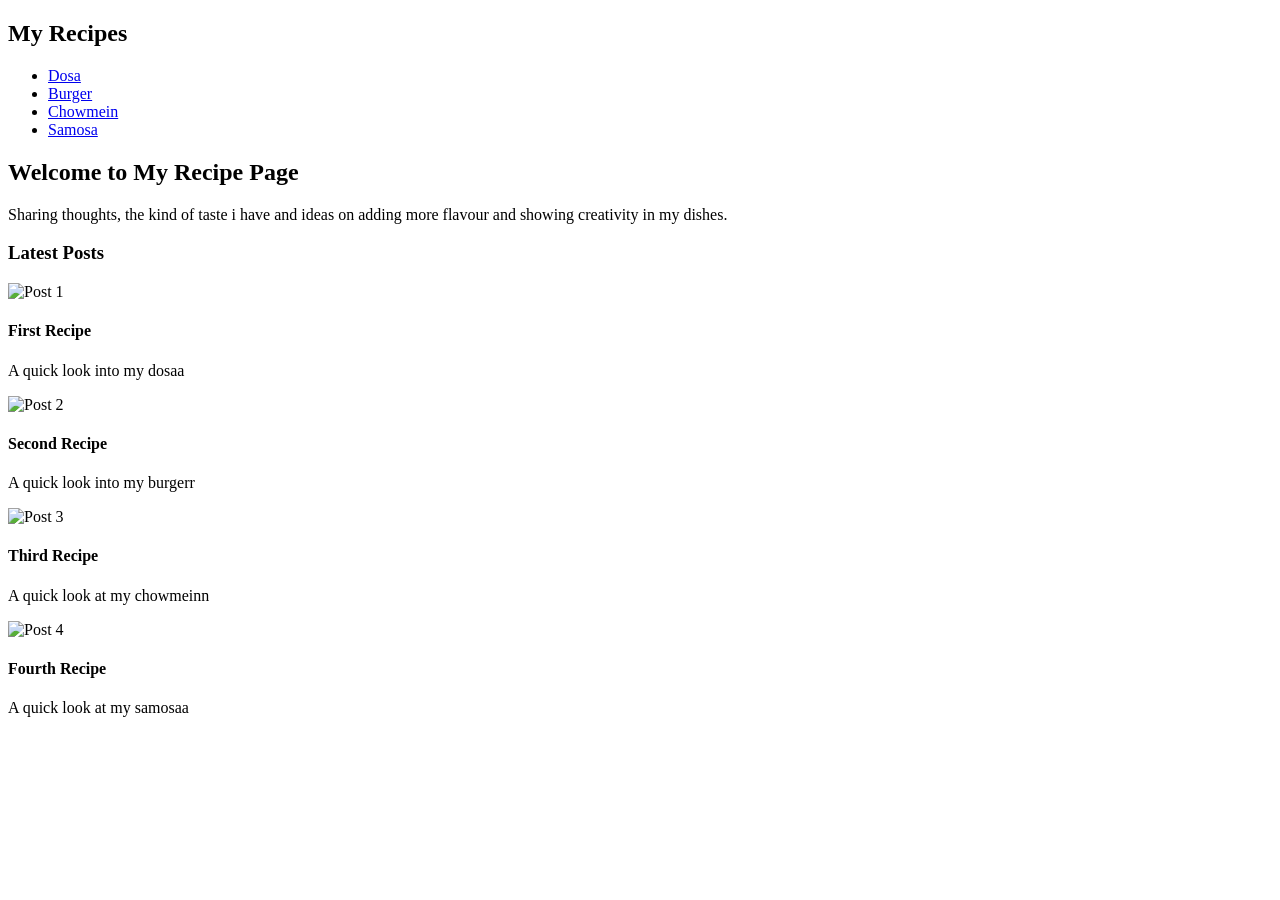
==== home.html @ 24912012 "Add files via upload" ====
<!DOCTYPE html>

<head>
  <title>My Recipes</title>
  <link rel="stylesheet" href="style.css">
</head>
<body>
  <nav class="navbar">
    <h1 class="logo">My Recipes</h1>
    <ul class="nav-links">
      <li><a href="recipe1.html">Dosa</a></li>
      <li><a href="recipe2.html">Burger</a></li>
      <li><a href="recipe3.html">Chowmein</a></li>
      <li><a href="recipe4.html">Samosa</a></li>
    </ul>

  </nav>

  <header class="intro">
    <h2>Welcome to My Recipe Page</h2>
    <p>Sharing thoughts, the kind of taste i have and ideas on adding more flavour and showing creativity in my dishes.</p>
  </header>

  <section class="recipe-preview">
    <h3>Latest Posts</h3>
    <div class="Recipe-cards">
      <article class="card">
        <img src="C:\Users\rajes\Desktop\dosa1.jpg" alt="Post 1" height="400" width="450">
        <h4>First Recipe</h4>
        <p>A quick look into my dosaa</p>
         </article>
      <article class="card">
        <img src="C:\Users\rajes\Desktop\bur.jpg" alt="Post 2" height="400" width="450">
        <h4>Second Recipe</h4>
        <p>A quick look into my burgerr</p>
      </article>
      <article class="card">
        <img src="C:\Users\rajes\Desktop\noo.jpg" alt="Post 3" height="400" width="450">
        <h4>Third Recipe</h4>
        <p>A quick look at my chowmeinn</p>
      </article>
      <article class="card">
        <img src="C:\Users\rajes\Desktop\samosa.jpg" alt="Post 4" height="400" width="450">
        <h4>Fourth Recipe</h4>
        <p>A quick look at my samosaa</p>
      </article>
    </div>
  </section>
</body>
</html>
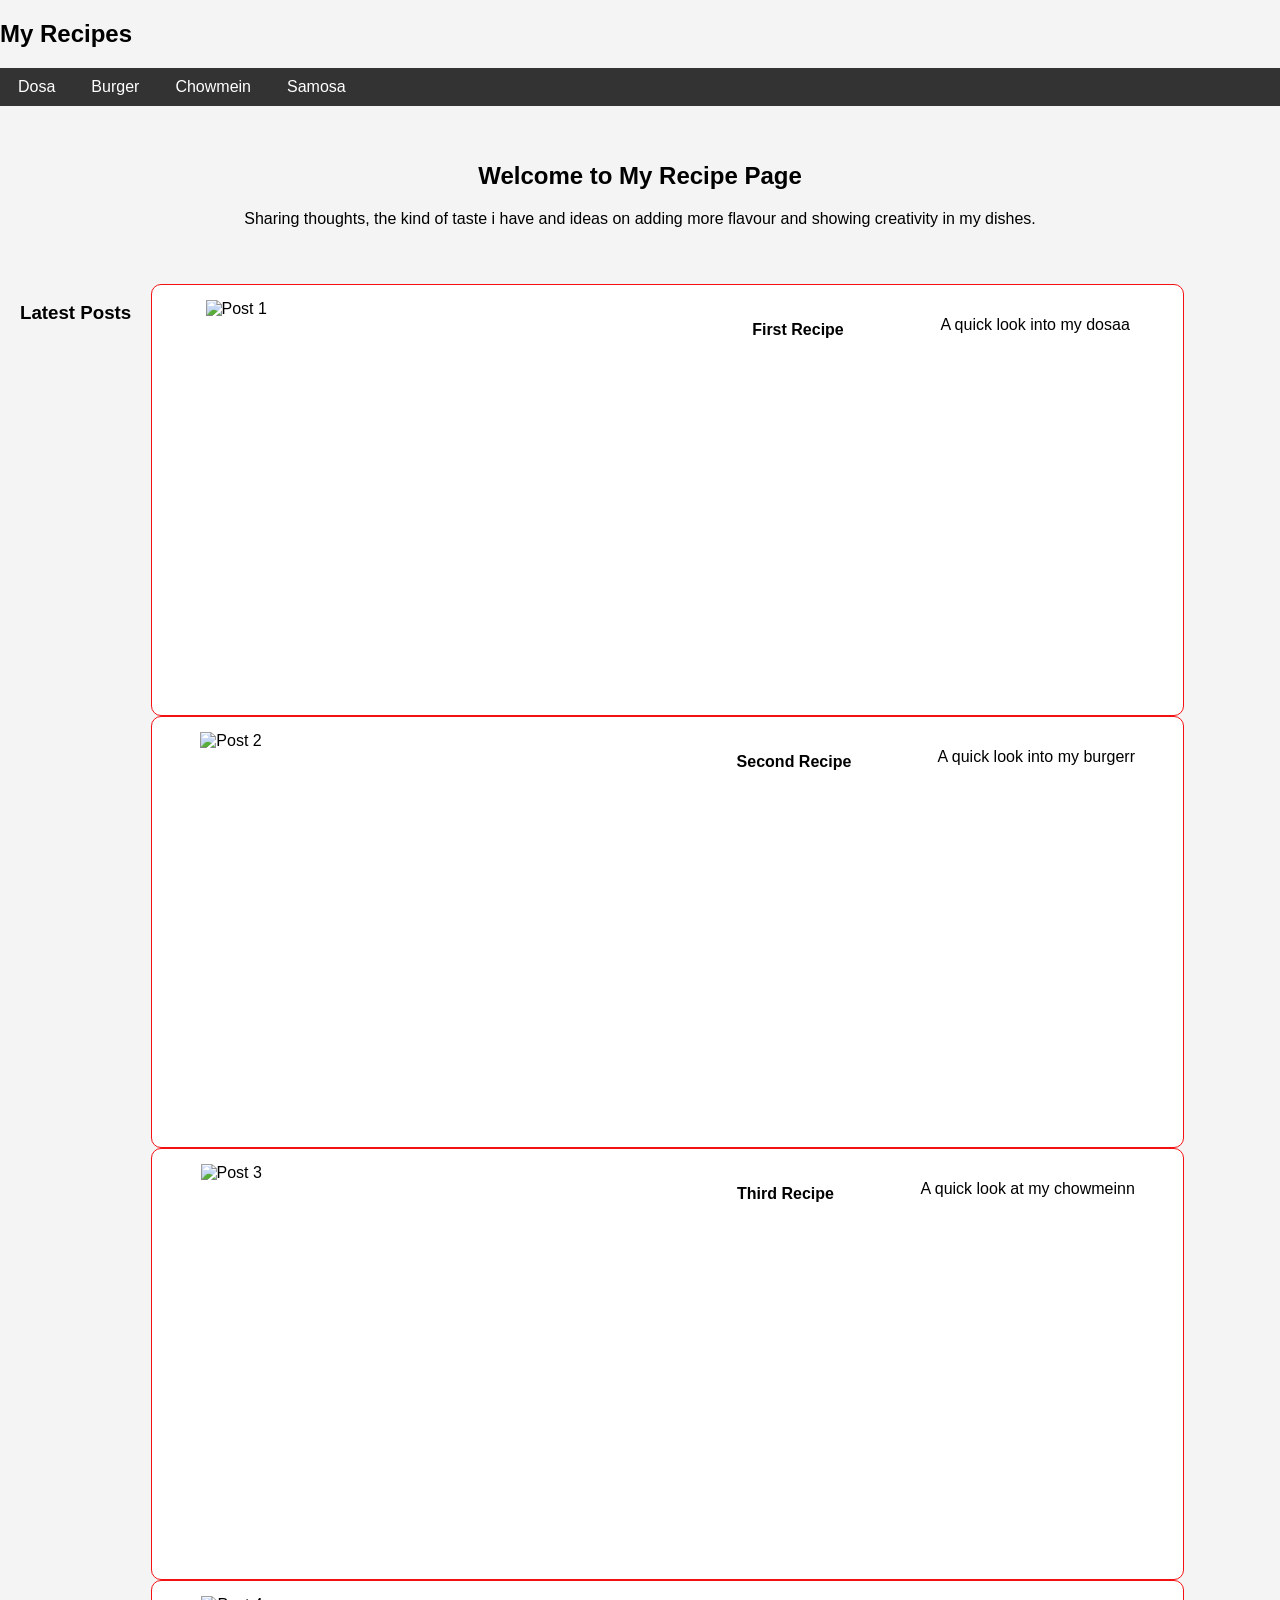
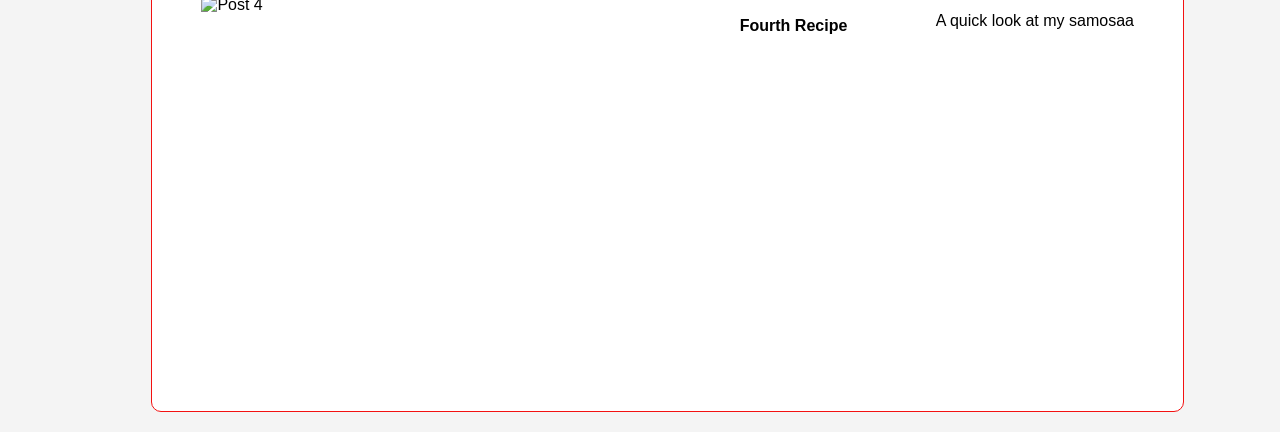
==== commit 8975a520: "Update home.html" ====
--- a/home.html
+++ b/home.html
@@ -25,26 +25,26 @@
     <h3>Latest Posts</h3>
     <div class="Recipe-cards">
       <article class="card">
-        <img src="C:\Users\rajes\Desktop\dosa1.jpg" alt="Post 1" height="400" width="450">
+        <img src="C:images/dosa1.jpg" alt="Post 1" height="400" width="450">
         <h4>First Recipe</h4>
         <p>A quick look into my dosaa</p>
          </article>
       <article class="card">
-        <img src="C:\Users\rajes\Desktop\bur.jpg" alt="Post 2" height="400" width="450">
+        <img src="C:images/bur.jpg" alt="Post 2" height="400" width="450">
         <h4>Second Recipe</h4>
         <p>A quick look into my burgerr</p>
       </article>
       <article class="card">
-        <img src="C:\Users\rajes\Desktop\noo.jpg" alt="Post 3" height="400" width="450">
+        <img src="C:images/noo.jpg" alt="Post 3" height="400" width="450">
         <h4>Third Recipe</h4>
         <p>A quick look at my chowmeinn</p>
       </article>
       <article class="card">
-        <img src="C:\Users\rajes\Desktop\samosa.jpg" alt="Post 4" height="400" width="450">
+        <img src="C:images/samosa.jpg" alt="Post 4" height="400" width="450">
         <h4>Fourth Recipe</h4>
         <p>A quick look at my samosaa</p>
       </article>
     </div>
   </section>
 </body>
-</html>+</html>
--- a/style.css
+++ b/style.css
@@ -0,0 +1,54 @@
+
+body{
+font-family: Arial, sans-serif;
+margin:0;
+background:#f4f4f4;
+}
+
+nav ul{
+display:flex;
+list-style:none;
+background:#333;
+padding:10px;
+}
+
+nav ul li{
+margin-right:20px;
+}
+
+nav ul li a{
+color:white;
+text-decoration:none;
+padding:8px;
+}
+
+nav ul li a:hover{
+background:#555;
+border-radius:5px;
+}
+
+.intro{
+padding:20px;
+text-align:center;
+}
+
+.recipe-preview{
+display:flex;
+gap:20px;
+padding:20px;
+}
+
+.card{
+background:white;
+padding:15px;
+border:1px solid #f31111;
+border-radius:10px;
+width:120%;
+}
+
+.card{
+    display:flex;
+    gap:20px;
+    justify-content:space-around;
+    flex-wrap:wrap;
+}
